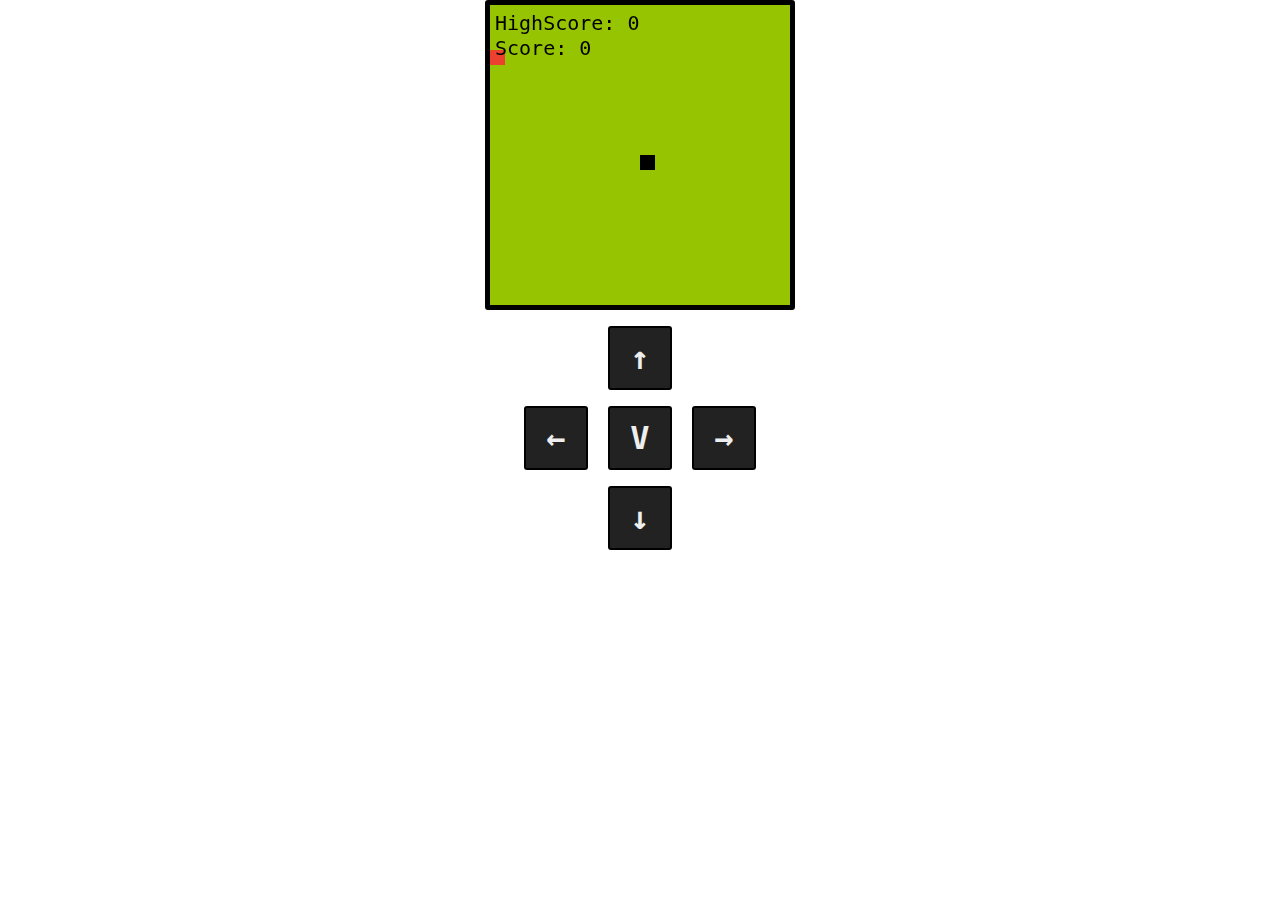
==== opdracht3/index.html @ 8913f701 "Snake v2.1" ====
<!DOCTYPE html>
<html lang="en">

<head>
  <meta charset="UTF-8">
  <meta name="viewport" content="width=device-width, initial-scale=1.0">
  <meta http-equiv="X-UA-Compatible" content="ie=edge">
  <title>Snake 2</title>
  <style>
    *,
    *::before,
    *::after {
      box-sizing: border-box;
    }

    body {
      margin: 0
    }

    canvas {
      background-color: #96C401;
      border-radius: 3px;
      border: 5px solid black;
      display: block;
      margin: 0 auto 1rem;
    }

    button {
      background-color: #222222;
      border-radius: 3px;
      border-top: none;
      border: 2px solid #000000;
      color: #EEEEEE;
      cursor: pointer;
      font-family: monospace;
      font-size: 2rem;
      font-weight: bold;
      height: 4rem;
      line-height: 2rem;
      margin-right: 1rem;
      width: 4rem;
    }

    button:last-of-type {
      margin-right: 0;
    }

    button:hover,
    button:focus {
      border: 2px solid tomato;
    }

    button[disabled] {
      visibility: hidden;
    }

    #gamepad {
      text-align: center;
    }

    #gamepad div {
      margin-bottom: 1rem;
    }
  </style>
</head>

<body>
  <canvas id="canvas"></canvas>
  <section id="gamepad">
    <div>
      <button id="up">&#8593;</button>
    </div>
    <div>
      <button id="left">&#8592;</button>
      <button id="voice" disabled>V</button>
      <button id="right">&#8594;</button>
    </div>
    <div>
      <button id="down">&#8595;</button>
    </div>
  </section>
  <script src="./index.js"></script>
</body>

</html>
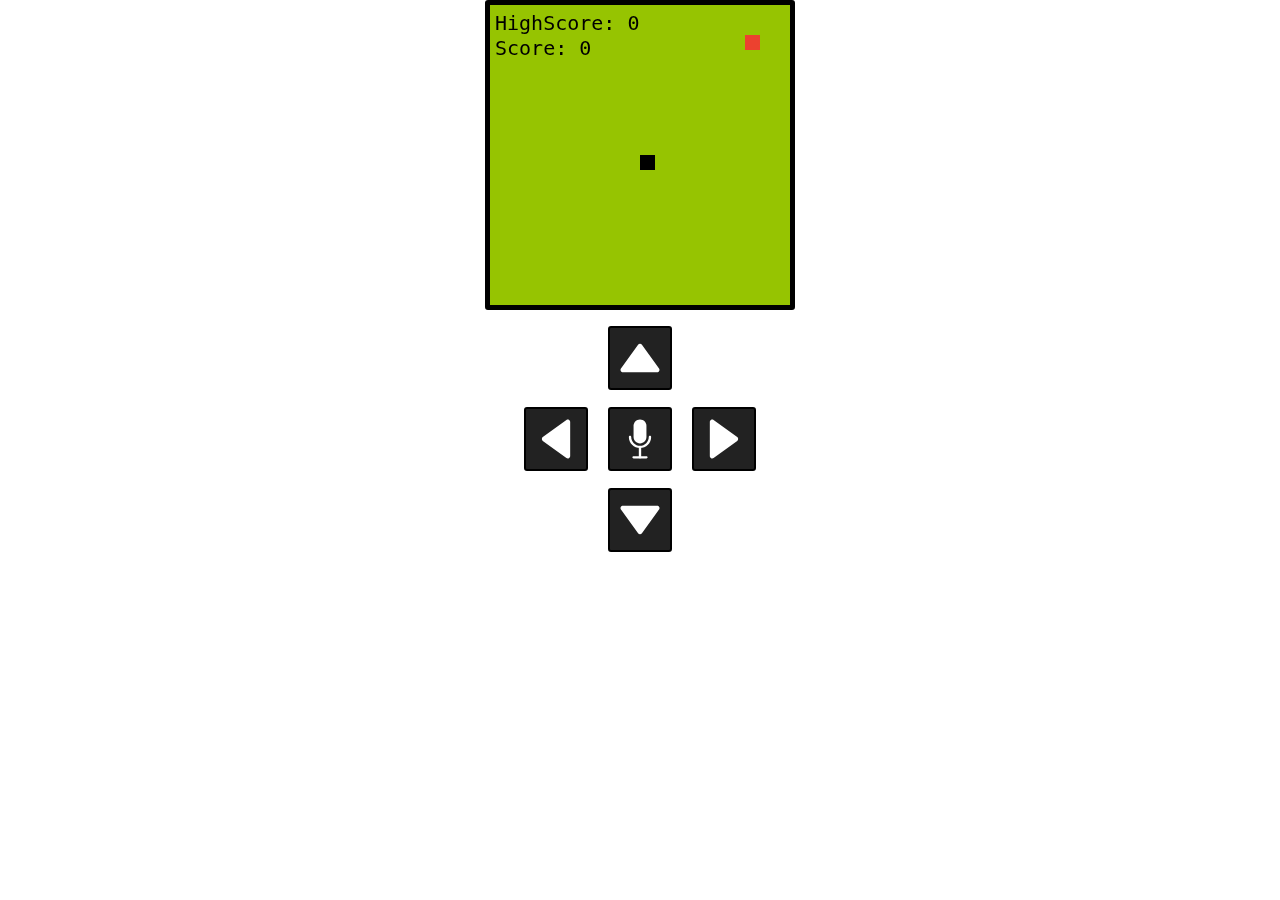
==== commit ef014082: "Snake v2.2" ====
--- a/opdracht3/index.html
+++ b/opdracht3/index.html
@@ -68,15 +68,15 @@
   <canvas id="canvas"></canvas>
   <section id="gamepad">
     <div>
-      <button id="up">&#8593;</button>
+      <button id="up"><svg width="100%" height="100%" viewBox="0 0 64 64" version="1.1" xmlns="http://www.w3.org/2000/svg" xmlns:xlink="http://www.w3.org/1999/xlink" xml:space="preserve" xmlns:serif="http://www.serif.com/" style="fill-rule:evenodd;clip-rule:evenodd;stroke-linejoin:round;stroke-miterlimit:1.41421;"><path d="M29.436,14.403l-22.832,31.472c-0.7,0.965 -0.799,2.239 -0.258,3.301c0.541,1.06 1.632,1.729 2.823,1.729l45.662,0c1.191,0 2.282,-0.669 2.823,-1.729c0.232,-0.454 0.346,-0.948 0.346,-1.44c0,-0.656 -0.204,-1.31 -0.604,-1.861l-22.832,-31.472c-0.595,-0.822 -1.548,-1.308 -2.564,-1.308c-1.016,0 -1.969,0.486 -2.564,1.308" style="fill:#fff;fill-rule:nonzero;"/></svg></button>
     </div>
     <div>
-      <button id="left">&#8592;</button>
-      <button id="voice" disabled>V</button>
-      <button id="right">&#8594;</button>
+      <button id="left"><svg width="100%" height="100%" viewBox="0 0 64 64" version="1.1" xmlns="http://www.w3.org/2000/svg" xmlns:xlink="http://www.w3.org/1999/xlink" xml:space="preserve" xmlns:serif="http://www.serif.com/" style="fill-rule:evenodd;clip-rule:evenodd;stroke-linejoin:round;stroke-miterlimit:1.41421;"><path d="M14.403,34.564l31.472,22.832c0.965,0.7 2.239,0.799 3.301,0.258c1.06,-0.541 1.729,-1.632 1.729,-2.823l0,-45.662c0,-1.191 -0.669,-2.282 -1.729,-2.823c-0.454,-0.232 -0.948,-0.346 -1.44,-0.346c-0.656,0 -1.31,0.204 -1.861,0.604l-31.472,22.832c-0.822,0.595 -1.308,1.548 -1.308,2.564c0,1.016 0.486,1.969 1.308,2.564" style="fill:#fff;fill-rule:nonzero;"/></svg></button>
+      <button id="voice" disabled><svg width="100%" height="100%" viewBox="0 0 64 64" version="1.1" xmlns="http://www.w3.org/2000/svg" xmlns:xlink="http://www.w3.org/1999/xlink" xml:space="preserve" xmlns:serif="http://www.serif.com/" style="fill-rule:evenodd;clip-rule:evenodd;stroke-linejoin:round;stroke-miterlimit:1.41421;"><g><path d="M40.58,58l-17.16,0c-0.87,0 -1.576,-0.706 -1.576,-1.576c0,-0.871 0.706,-1.576 1.576,-1.576l17.16,0c0.87,0 1.576,0.705 1.576,1.576c0,0.87 -0.706,1.576 -1.576,1.576Z" style="fill:#fff;fill-rule:nonzero;"/><path d="M32,58c-0.87,0 -1.576,-0.706 -1.576,-1.576l0,-12.912c0,-0.871 0.706,-1.576 1.576,-1.576c0.87,0 1.576,0.705 1.576,1.576l0,12.912c0,0.87 -0.706,1.576 -1.576,1.576Z" style="fill:#fff;fill-rule:nonzero;"/><path d="M32.086,37.873l-0.172,0c-4.691,0 -8.494,-3.803 -8.494,-8.494l0,-15.012c0,-4.691 3.803,-8.494 8.494,-8.494l0.172,0c4.691,0 8.494,3.803 8.494,8.494l0,15.012c0,4.691 -3.803,8.494 -8.494,8.494Z" style="fill:#fff;fill-rule:nonzero;"/><path d="M32.086,44.148l-0.172,0c-3.945,0 -7.654,-1.536 -10.443,-4.326c-2.79,-2.789 -4.326,-6.498 -4.326,-10.443c0,-0.871 0.706,-1.576 1.576,-1.576c0.87,0 1.576,0.705 1.576,1.576c0,3.103 1.208,6.02 3.403,8.214c2.194,2.195 5.111,3.403 8.214,3.403l0.172,0c3.103,0 6.02,-1.208 8.214,-3.403c2.194,-2.194 3.403,-5.111 3.403,-8.214c0,-0.871 0.705,-1.576 1.576,-1.576c0.87,0 1.576,0.705 1.576,1.576c0,3.945 -1.536,7.654 -4.326,10.443c-2.789,2.79 -6.498,4.326 -10.443,4.326Z" style="fill:#fff;fill-rule:nonzero;"/></g></svg></button>
+      <button id="right"><svg width="100%" height="100%" viewBox="0 0 64 64" version="1.1" xmlns="http://www.w3.org/2000/svg" xmlns:xlink="http://www.w3.org/1999/xlink" xml:space="preserve" xmlns:serif="http://www.serif.com/" style="fill-rule:evenodd;clip-rule:evenodd;stroke-linejoin:round;stroke-miterlimit:1.41421;"><path d="M49.597,29.436l-31.472,-22.832c-0.965,-0.7 -2.239,-0.799 -3.301,-0.258c-1.06,0.541 -1.729,1.632 -1.729,2.823l0,45.662c0,1.191 0.669,2.282 1.729,2.823c0.454,0.232 0.948,0.346 1.44,0.346c0.656,0 1.31,-0.204 1.861,-0.604l31.472,-22.832c0.822,-0.595 1.308,-1.548 1.308,-2.564c0,-1.016 -0.486,-1.969 -1.308,-2.564" style="fill:#fff;fill-rule:nonzero;"/></svg></button>
     </div>
     <div>
-      <button id="down">&#8595;</button>
+      <button id="down"><svg width="100%" height="100%" viewBox="0 0 64 64" version="1.1" xmlns="http://www.w3.org/2000/svg" xmlns:xlink="http://www.w3.org/1999/xlink" xml:space="preserve" xmlns:serif="http://www.serif.com/" style="fill-rule:evenodd;clip-rule:evenodd;stroke-linejoin:round;stroke-miterlimit:1.41421;"><path d="M34.564,49.597l22.832,-31.472c0.7,-0.965 0.799,-2.239 0.258,-3.301c-0.541,-1.06 -1.632,-1.729 -2.823,-1.729l-45.662,0c-1.191,0 -2.282,0.669 -2.823,1.729c-0.232,0.454 -0.346,0.948 -0.346,1.44c0,0.656 0.204,1.31 0.604,1.861l22.832,31.472c0.595,0.822 1.548,1.308 2.564,1.308c1.016,0 1.969,-0.486 2.564,-1.308" style="fill:#fff;fill-rule:nonzero;"/></svg></button>
     </div>
   </section>
   <script src="./index.js"></script>
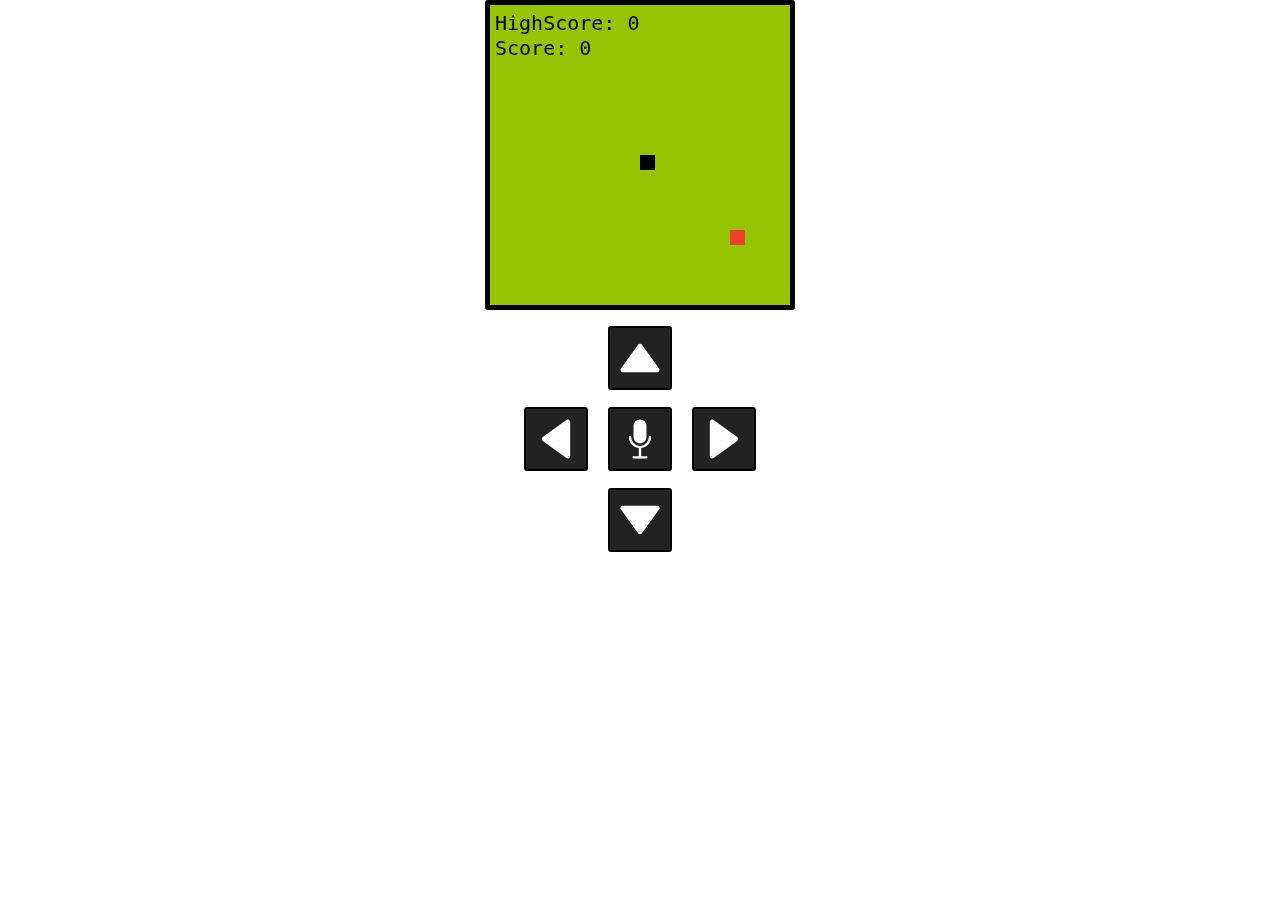
==== commit 0c26e9d6: "Merged every file together" ====
--- a/opdracht3/index.html
+++ b/opdracht3/index.html
@@ -68,18 +68,275 @@
   <canvas id="canvas"></canvas>
   <section id="gamepad">
     <div>
-      <button id="up"><svg width="100%" height="100%" viewBox="0 0 64 64" version="1.1" xmlns="http://www.w3.org/2000/svg" xmlns:xlink="http://www.w3.org/1999/xlink" xml:space="preserve" xmlns:serif="http://www.serif.com/" style="fill-rule:evenodd;clip-rule:evenodd;stroke-linejoin:round;stroke-miterlimit:1.41421;"><path d="M29.436,14.403l-22.832,31.472c-0.7,0.965 -0.799,2.239 -0.258,3.301c0.541,1.06 1.632,1.729 2.823,1.729l45.662,0c1.191,0 2.282,-0.669 2.823,-1.729c0.232,-0.454 0.346,-0.948 0.346,-1.44c0,-0.656 -0.204,-1.31 -0.604,-1.861l-22.832,-31.472c-0.595,-0.822 -1.548,-1.308 -2.564,-1.308c-1.016,0 -1.969,0.486 -2.564,1.308" style="fill:#fff;fill-rule:nonzero;"/></svg></button>
+      <button id="up">
+        <svg width="100%" height="100%" viewBox="0 0 64 64" version="1.1" xmlns="http://www.w3.org/2000/svg" xmlns:xlink="http://www.w3.org/1999/xlink"
+          xml:space="preserve" xmlns:serif="http://www.serif.com/" style="fill-rule:evenodd;clip-rule:evenodd;stroke-linejoin:round;stroke-miterlimit:1.41421;">
+          <path d="M29.436,14.403l-22.832,31.472c-0.7,0.965 -0.799,2.239 -0.258,3.301c0.541,1.06 1.632,1.729 2.823,1.729l45.662,0c1.191,0 2.282,-0.669 2.823,-1.729c0.232,-0.454 0.346,-0.948 0.346,-1.44c0,-0.656 -0.204,-1.31 -0.604,-1.861l-22.832,-31.472c-0.595,-0.822 -1.548,-1.308 -2.564,-1.308c-1.016,0 -1.969,0.486 -2.564,1.308"
+            style="fill:#fff;fill-rule:nonzero;" />
+        </svg>
+      </button>
     </div>
     <div>
-      <button id="left"><svg width="100%" height="100%" viewBox="0 0 64 64" version="1.1" xmlns="http://www.w3.org/2000/svg" xmlns:xlink="http://www.w3.org/1999/xlink" xml:space="preserve" xmlns:serif="http://www.serif.com/" style="fill-rule:evenodd;clip-rule:evenodd;stroke-linejoin:round;stroke-miterlimit:1.41421;"><path d="M14.403,34.564l31.472,22.832c0.965,0.7 2.239,0.799 3.301,0.258c1.06,-0.541 1.729,-1.632 1.729,-2.823l0,-45.662c0,-1.191 -0.669,-2.282 -1.729,-2.823c-0.454,-0.232 -0.948,-0.346 -1.44,-0.346c-0.656,0 -1.31,0.204 -1.861,0.604l-31.472,22.832c-0.822,0.595 -1.308,1.548 -1.308,2.564c0,1.016 0.486,1.969 1.308,2.564" style="fill:#fff;fill-rule:nonzero;"/></svg></button>
-      <button id="voice" disabled><svg width="100%" height="100%" viewBox="0 0 64 64" version="1.1" xmlns="http://www.w3.org/2000/svg" xmlns:xlink="http://www.w3.org/1999/xlink" xml:space="preserve" xmlns:serif="http://www.serif.com/" style="fill-rule:evenodd;clip-rule:evenodd;stroke-linejoin:round;stroke-miterlimit:1.41421;"><g><path d="M40.58,58l-17.16,0c-0.87,0 -1.576,-0.706 -1.576,-1.576c0,-0.871 0.706,-1.576 1.576,-1.576l17.16,0c0.87,0 1.576,0.705 1.576,1.576c0,0.87 -0.706,1.576 -1.576,1.576Z" style="fill:#fff;fill-rule:nonzero;"/><path d="M32,58c-0.87,0 -1.576,-0.706 -1.576,-1.576l0,-12.912c0,-0.871 0.706,-1.576 1.576,-1.576c0.87,0 1.576,0.705 1.576,1.576l0,12.912c0,0.87 -0.706,1.576 -1.576,1.576Z" style="fill:#fff;fill-rule:nonzero;"/><path d="M32.086,37.873l-0.172,0c-4.691,0 -8.494,-3.803 -8.494,-8.494l0,-15.012c0,-4.691 3.803,-8.494 8.494,-8.494l0.172,0c4.691,0 8.494,3.803 8.494,8.494l0,15.012c0,4.691 -3.803,8.494 -8.494,8.494Z" style="fill:#fff;fill-rule:nonzero;"/><path d="M32.086,44.148l-0.172,0c-3.945,0 -7.654,-1.536 -10.443,-4.326c-2.79,-2.789 -4.326,-6.498 -4.326,-10.443c0,-0.871 0.706,-1.576 1.576,-1.576c0.87,0 1.576,0.705 1.576,1.576c0,3.103 1.208,6.02 3.403,8.214c2.194,2.195 5.111,3.403 8.214,3.403l0.172,0c3.103,0 6.02,-1.208 8.214,-3.403c2.194,-2.194 3.403,-5.111 3.403,-8.214c0,-0.871 0.705,-1.576 1.576,-1.576c0.87,0 1.576,0.705 1.576,1.576c0,3.945 -1.536,7.654 -4.326,10.443c-2.789,2.79 -6.498,4.326 -10.443,4.326Z" style="fill:#fff;fill-rule:nonzero;"/></g></svg></button>
-      <button id="right"><svg width="100%" height="100%" viewBox="0 0 64 64" version="1.1" xmlns="http://www.w3.org/2000/svg" xmlns:xlink="http://www.w3.org/1999/xlink" xml:space="preserve" xmlns:serif="http://www.serif.com/" style="fill-rule:evenodd;clip-rule:evenodd;stroke-linejoin:round;stroke-miterlimit:1.41421;"><path d="M49.597,29.436l-31.472,-22.832c-0.965,-0.7 -2.239,-0.799 -3.301,-0.258c-1.06,0.541 -1.729,1.632 -1.729,2.823l0,45.662c0,1.191 0.669,2.282 1.729,2.823c0.454,0.232 0.948,0.346 1.44,0.346c0.656,0 1.31,-0.204 1.861,-0.604l31.472,-22.832c0.822,-0.595 1.308,-1.548 1.308,-2.564c0,-1.016 -0.486,-1.969 -1.308,-2.564" style="fill:#fff;fill-rule:nonzero;"/></svg></button>
+      <button id="left">
+        <svg width="100%" height="100%" viewBox="0 0 64 64" version="1.1" xmlns="http://www.w3.org/2000/svg" xmlns:xlink="http://www.w3.org/1999/xlink"
+          xml:space="preserve" xmlns:serif="http://www.serif.com/" style="fill-rule:evenodd;clip-rule:evenodd;stroke-linejoin:round;stroke-miterlimit:1.41421;">
+          <path d="M14.403,34.564l31.472,22.832c0.965,0.7 2.239,0.799 3.301,0.258c1.06,-0.541 1.729,-1.632 1.729,-2.823l0,-45.662c0,-1.191 -0.669,-2.282 -1.729,-2.823c-0.454,-0.232 -0.948,-0.346 -1.44,-0.346c-0.656,0 -1.31,0.204 -1.861,0.604l-31.472,22.832c-0.822,0.595 -1.308,1.548 -1.308,2.564c0,1.016 0.486,1.969 1.308,2.564"
+            style="fill:#fff;fill-rule:nonzero;" />
+        </svg>
+      </button>
+      <button id="voice" disabled>
+        <svg width="100%" height="100%" viewBox="0 0 64 64" version="1.1" xmlns="http://www.w3.org/2000/svg" xmlns:xlink="http://www.w3.org/1999/xlink"
+          xml:space="preserve" xmlns:serif="http://www.serif.com/" style="fill-rule:evenodd;clip-rule:evenodd;stroke-linejoin:round;stroke-miterlimit:1.41421;">
+          <g>
+            <path d="M40.58,58l-17.16,0c-0.87,0 -1.576,-0.706 -1.576,-1.576c0,-0.871 0.706,-1.576 1.576,-1.576l17.16,0c0.87,0 1.576,0.705 1.576,1.576c0,0.87 -0.706,1.576 -1.576,1.576Z"
+              style="fill:#fff;fill-rule:nonzero;" />
+            <path d="M32,58c-0.87,0 -1.576,-0.706 -1.576,-1.576l0,-12.912c0,-0.871 0.706,-1.576 1.576,-1.576c0.87,0 1.576,0.705 1.576,1.576l0,12.912c0,0.87 -0.706,1.576 -1.576,1.576Z"
+              style="fill:#fff;fill-rule:nonzero;" />
+            <path d="M32.086,37.873l-0.172,0c-4.691,0 -8.494,-3.803 -8.494,-8.494l0,-15.012c0,-4.691 3.803,-8.494 8.494,-8.494l0.172,0c4.691,0 8.494,3.803 8.494,8.494l0,15.012c0,4.691 -3.803,8.494 -8.494,8.494Z"
+              style="fill:#fff;fill-rule:nonzero;" />
+            <path d="M32.086,44.148l-0.172,0c-3.945,0 -7.654,-1.536 -10.443,-4.326c-2.79,-2.789 -4.326,-6.498 -4.326,-10.443c0,-0.871 0.706,-1.576 1.576,-1.576c0.87,0 1.576,0.705 1.576,1.576c0,3.103 1.208,6.02 3.403,8.214c2.194,2.195 5.111,3.403 8.214,3.403l0.172,0c3.103,0 6.02,-1.208 8.214,-3.403c2.194,-2.194 3.403,-5.111 3.403,-8.214c0,-0.871 0.705,-1.576 1.576,-1.576c0.87,0 1.576,0.705 1.576,1.576c0,3.945 -1.536,7.654 -4.326,10.443c-2.789,2.79 -6.498,4.326 -10.443,4.326Z"
+              style="fill:#fff;fill-rule:nonzero;" />
+          </g>
+        </svg>
+      </button>
+      <button id="right">
+        <svg width="100%" height="100%" viewBox="0 0 64 64" version="1.1" xmlns="http://www.w3.org/2000/svg" xmlns:xlink="http://www.w3.org/1999/xlink"
+          xml:space="preserve" xmlns:serif="http://www.serif.com/" style="fill-rule:evenodd;clip-rule:evenodd;stroke-linejoin:round;stroke-miterlimit:1.41421;">
+          <path d="M49.597,29.436l-31.472,-22.832c-0.965,-0.7 -2.239,-0.799 -3.301,-0.258c-1.06,0.541 -1.729,1.632 -1.729,2.823l0,45.662c0,1.191 0.669,2.282 1.729,2.823c0.454,0.232 0.948,0.346 1.44,0.346c0.656,0 1.31,-0.204 1.861,-0.604l31.472,-22.832c0.822,-0.595 1.308,-1.548 1.308,-2.564c0,-1.016 -0.486,-1.969 -1.308,-2.564"
+            style="fill:#fff;fill-rule:nonzero;" />
+        </svg>
+      </button>
     </div>
     <div>
-      <button id="down"><svg width="100%" height="100%" viewBox="0 0 64 64" version="1.1" xmlns="http://www.w3.org/2000/svg" xmlns:xlink="http://www.w3.org/1999/xlink" xml:space="preserve" xmlns:serif="http://www.serif.com/" style="fill-rule:evenodd;clip-rule:evenodd;stroke-linejoin:round;stroke-miterlimit:1.41421;"><path d="M34.564,49.597l22.832,-31.472c0.7,-0.965 0.799,-2.239 0.258,-3.301c-0.541,-1.06 -1.632,-1.729 -2.823,-1.729l-45.662,0c-1.191,0 -2.282,0.669 -2.823,1.729c-0.232,0.454 -0.346,0.948 -0.346,1.44c0,0.656 0.204,1.31 0.604,1.861l22.832,31.472c0.595,0.822 1.548,1.308 2.564,1.308c1.016,0 1.969,-0.486 2.564,-1.308" style="fill:#fff;fill-rule:nonzero;"/></svg></button>
+      <button id="down">
+        <svg width="100%" height="100%" viewBox="0 0 64 64" version="1.1" xmlns="http://www.w3.org/2000/svg" xmlns:xlink="http://www.w3.org/1999/xlink"
+          xml:space="preserve" xmlns:serif="http://www.serif.com/" style="fill-rule:evenodd;clip-rule:evenodd;stroke-linejoin:round;stroke-miterlimit:1.41421;">
+          <path d="M34.564,49.597l22.832,-31.472c0.7,-0.965 0.799,-2.239 0.258,-3.301c-0.541,-1.06 -1.632,-1.729 -2.823,-1.729l-45.662,0c-1.191,0 -2.282,0.669 -2.823,1.729c-0.232,0.454 -0.346,0.948 -0.346,1.44c0,0.656 0.204,1.31 0.604,1.861l22.832,31.472c0.595,0.822 1.548,1.308 2.564,1.308c1.016,0 1.969,-0.486 2.564,-1.308"
+            style="fill:#fff;fill-rule:nonzero;" />
+        </svg>
+      </button>
     </div>
   </section>
-  <script src="./index.js"></script>
+  <script>
+    var canvas = document.getElementById('canvas')
+    var ctx = canvas.getContext('2d', {
+      alpha: true
+    })
+    var up = document.getElementById('up')
+    var down = document.getElementById('down')
+    var left = document.getElementById('left')
+    var right = document.getElementById('right')
+    var voice = document.getElementById('voice')
+    var cellSize = canvas.width / 20
+    var voiceInput = false
+    var currentScore = 0
+    var highScore = 0
+    var fps = 10
+
+    var snake = {
+      x: 10 * cellSize,
+      y: 10 * cellSize,
+      xSpeed: 0,
+      ySpeed: 0,
+      tail: [],
+
+      move: function (x, y) {
+        this.xSpeed = x
+        this.ySpeed = y
+      },
+
+      update: function () {
+        for (var i = 0; i < this.tail.length - 1; i++) {
+          this.tail[i].x = this.tail[i + 1].x || this.x
+          this.tail[i].y = this.tail[i + 1].y || this.y
+        }
+
+        if (this.tail.length > 0) {
+          this.tail[this.tail.length - 1].x = this.x
+          this.tail[this.tail.length - 1].y = this.y
+        }
+
+        this.x = this.x + this.xSpeed * cellSize
+        this.y = this.y + this.ySpeed * cellSize
+
+        if (
+          this.x > canvas.width - cellSize ||
+          this.x < 0 ||
+          this.y > canvas.height - cellSize ||
+          this.y < 0
+        ) {
+          this.xSpeed = this.xSpeed * -1
+          this.ySpeed = this.ySpeed * -1
+        }
+      },
+
+      show: function () {
+        for (var i = 0; i < this.tail.length; i++) {
+          ctx.fillRect(this.tail[i].x, this.tail[i].y, cellSize, cellSize)
+        }
+        ctx.fillRect(this.x, this.y, cellSize, cellSize)
+      }
+    }
+
+    var fruit = {
+      x: Math.floor(Math.random() * 20 + 1) * cellSize - cellSize,
+      y: Math.floor(Math.random() * 20 + 1) * cellSize - cellSize,
+
+      getNewPos: function () {
+        this.x = Math.floor(Math.random() * 20 + 1) * cellSize - cellSize
+        this.y = Math.floor(Math.random() * 20 + 1) * cellSize - cellSize
+      },
+
+      show: function () {
+        ctx.fillRect(this.x, this.y, cellSize, cellSize)
+      }
+    }
+
+    function setup() {
+      canvas.width = 300
+      canvas.height = 300
+      ctx.font = '20px monospace'
+      if (document.cookie === undefined) {
+        document.cookie = 'highScore=0; path=/'
+      }
+    }
+
+    function draw() {
+      setTimeout(function () {
+        window.requestAnimationFrame(draw)
+        highScore = document.cookie.split('=')[1]
+        ctx.clearRect(0, 0, canvas.width, canvas.height)
+        if (!(
+            snake.x > fruit.x ||
+            snake.x < fruit.x ||
+            snake.y > fruit.y ||
+            snake.y < fruit.y
+          )) {
+          fruit.getNewPos()
+          snake.tail.push({
+            x: snake.x,
+            y: snake.y
+          })
+          currentScore++
+          if (currentScore > highScore) {
+            document.cookie = `highScore=${currentScore}; path=/`
+          }
+        }
+        ctx.fillStyle = '#EC412F'
+        fruit.show()
+        ctx.fillStyle = '#000000'
+        snake.update()
+        snake.show()
+        if (document.cookie) {
+          ctx.fillText(`HighScore: ${highScore}`, 5, 25)
+          ctx.fillText(`Score: ${currentScore}`, 5, 50)
+        } else {
+          ctx.fillText(`Score: ${currentScore}`, 5, 25)
+        }
+      }, 1000 / fps)
+    }
+
+    up.addEventListener('click', function () {
+      fps = 10
+      snake.move(0, -1)
+    })
+
+    down.addEventListener('click', function () {
+      fps = 10
+      snake.move(0, 1)
+    })
+
+    left.addEventListener('click', function () {
+      fps = 10
+      snake.move(-1, 0)
+    })
+
+    right.addEventListener('click', function () {
+      fps = 10
+      snake.move(1, 0)
+    })
+
+    function keyPressed(e) {
+      if (voiceInput === false) {
+        switch (e.keyCode) {
+          case 38:
+            fps = 10
+            snake.move(0, -1)
+            break
+          case 40:
+            fps = 10
+            snake.move(0, 1)
+            break
+          case 37:
+            fps = 10
+            snake.move(-1, 0)
+            break
+          case 39:
+            fps = 10
+            snake.move(1, 0)
+            break
+        }
+      }
+    }
+
+    if ('webkitSpeechRecognition' in window) {
+      var recognition = new webkitSpeechRecognition()
+      var speechRecognitionList = new webkitSpeechGrammarList()
+      var grammarList = 'top | down | left | right'
+      var grammar = `#JSGF V1.0; grammar directions; public <direction> = ${grammarList} ;`
+
+      voice.disabled = false
+
+      speechRecognitionList.addFromString(grammar, 1)
+      recognition.grammars = speechRecognitionList
+      recognition.interimResults = true
+      recognition.continuous = true
+      recognition.lang = 'en-US'
+
+      voice.onclick = function () {
+        if (voiceInput) {
+          up.disabled = false
+          down.disabled = false
+          left.disabled = false
+          right.disabled = false
+          recognition.stop()
+          voiceInput = false
+        } else {
+          fps = 5
+          up.disabled = true
+          down.disabled = true
+          left.disabled = true
+          right.disabled = true
+          recognition.start()
+          voiceInput = true
+        }
+      }
+
+      recognition.onresult = function (event) {
+        var latest = event.results.length - 1
+        var guess = event.results[latest][0].transcript.trim().toLowerCase()
+
+        switch (guess) {
+          case 'top':
+            snake.move(0, -1)
+            break
+          case 'down':
+            snake.move(0, 1)
+            break
+          case 'left':
+            snake.move(-1, 0)
+            break
+          case 'right':
+            snake.move(1, 0)
+        }
+      }
+    }
+
+    document.onkeyup = keyPressed
+
+    setup()
+    draw()
+  </script>
 </body>
 
 </html>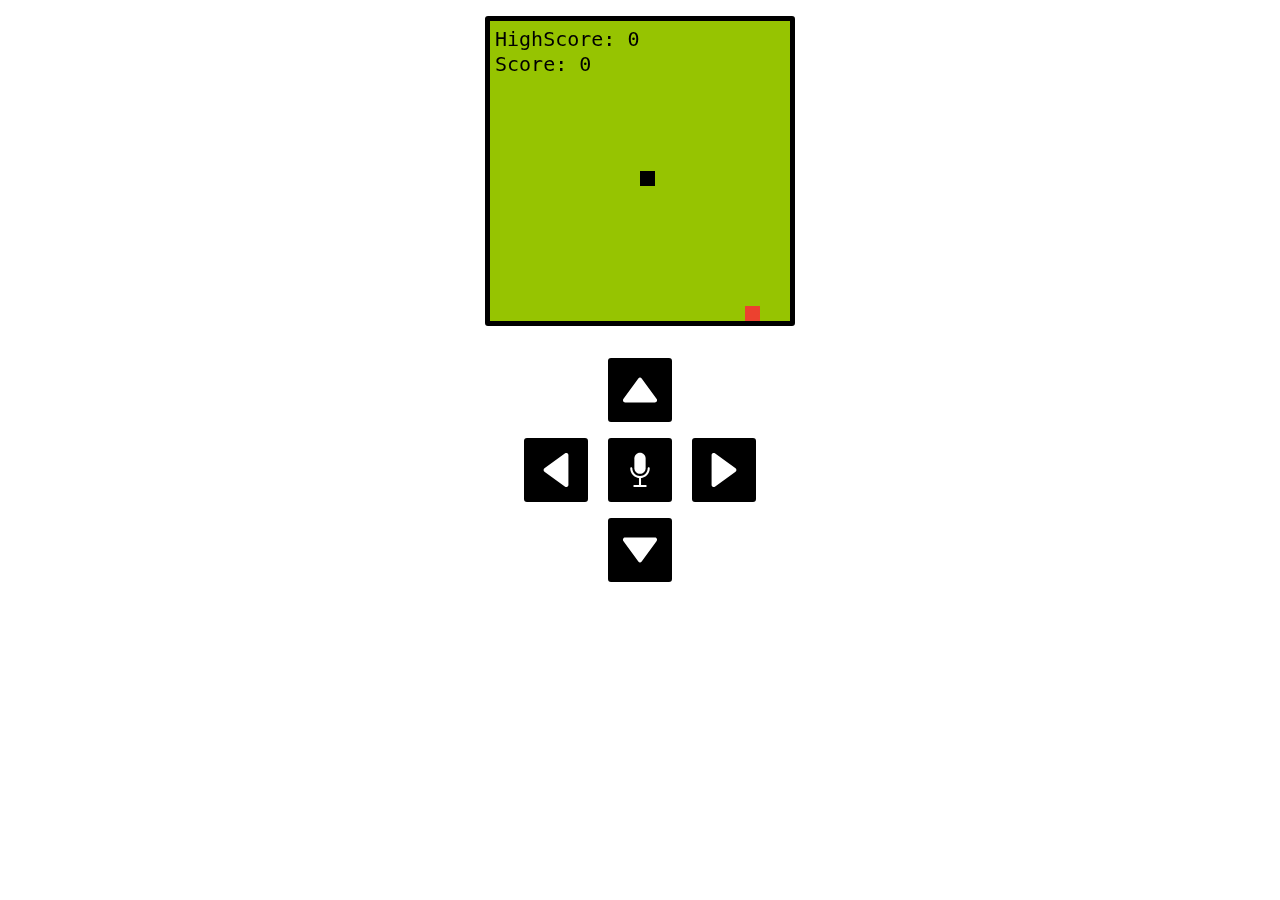
==== commit c01004fc: "Fixed a problem where cookies where not created" ====
--- a/opdracht3/index.html
+++ b/opdracht3/index.html
@@ -11,6 +11,7 @@
     *::before,
     *::after {
       box-sizing: border-box;
+      transition: all 0.2s ease-in-out;
     }
 
     body {
@@ -22,14 +23,14 @@
       border-radius: 3px;
       border: 5px solid black;
       display: block;
-      margin: 0 auto 1rem;
+      margin: 1rem auto 2rem;
     }
 
     button {
-      background-color: #222222;
+      background-color: #000000;
       border-radius: 3px;
       border-top: none;
-      border: 2px solid #000000;
+      border: 5px solid #000000;
       color: #EEEEEE;
       cursor: pointer;
       font-family: monospace;
@@ -46,12 +47,18 @@
     }
 
     button:hover,
-    button:focus {
-      border: 2px solid tomato;
+    button:focus,
+    button:active {
+      border: 5px solid #EC412F;
     }
 
     button[disabled] {
       visibility: hidden;
+    }
+
+    button svg {
+      width: 100%;
+      height: 100%;
     }
 
     #gamepad {
@@ -196,7 +203,7 @@
       canvas.width = 300
       canvas.height = 300
       ctx.font = '20px monospace'
-      if (document.cookie === undefined) {
+      if (document.cookie === '') {
         document.cookie = 'highScore=0; path=/'
       }
     }
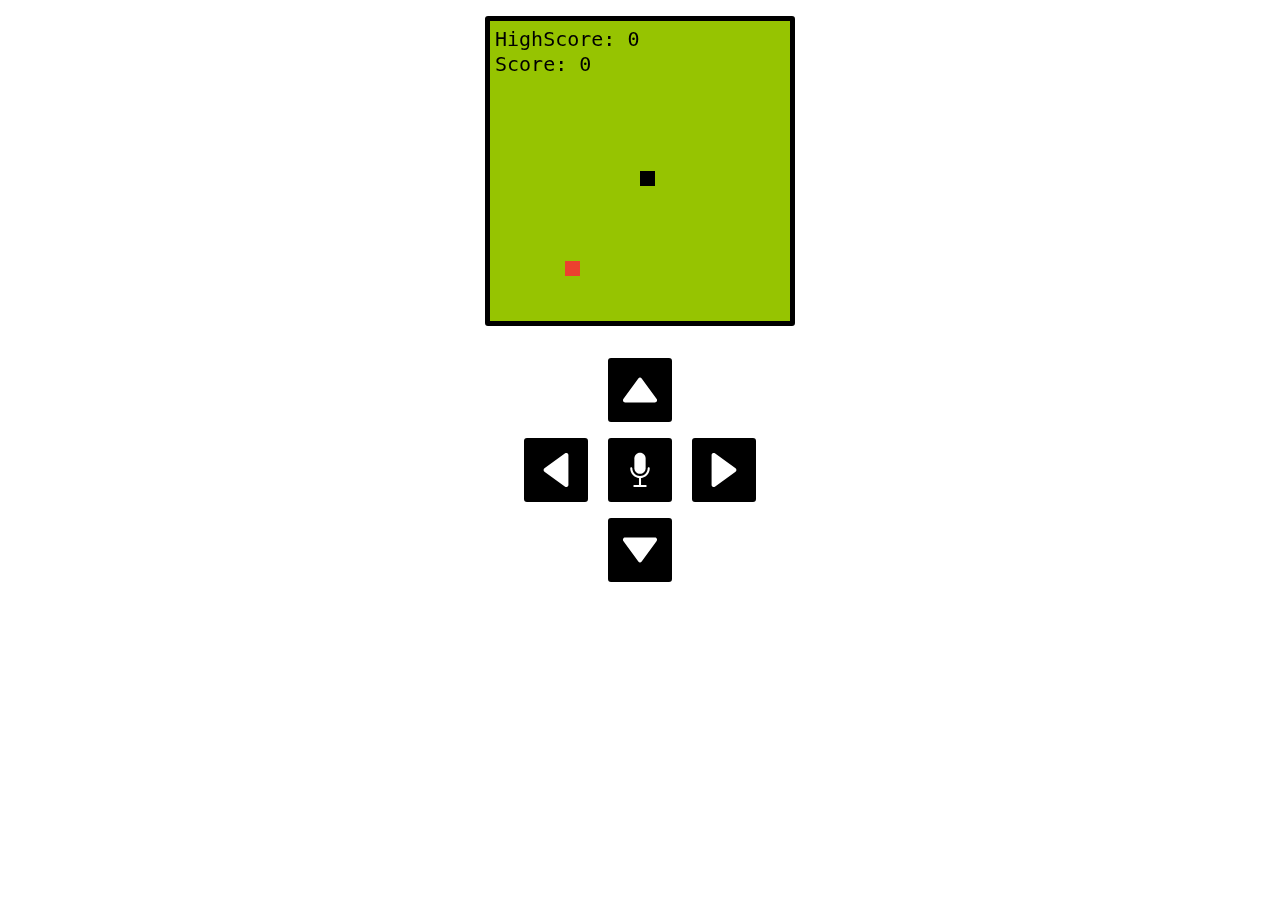
==== commit 4599c95d: "Removed the svg styling" ====
--- a/opdracht3/index.html
+++ b/opdracht3/index.html
@@ -54,11 +54,6 @@
 
     button[disabled] {
       visibility: hidden;
-    }
-
-    button svg {
-      width: 100%;
-      height: 100%;
     }
 
     #gamepad {
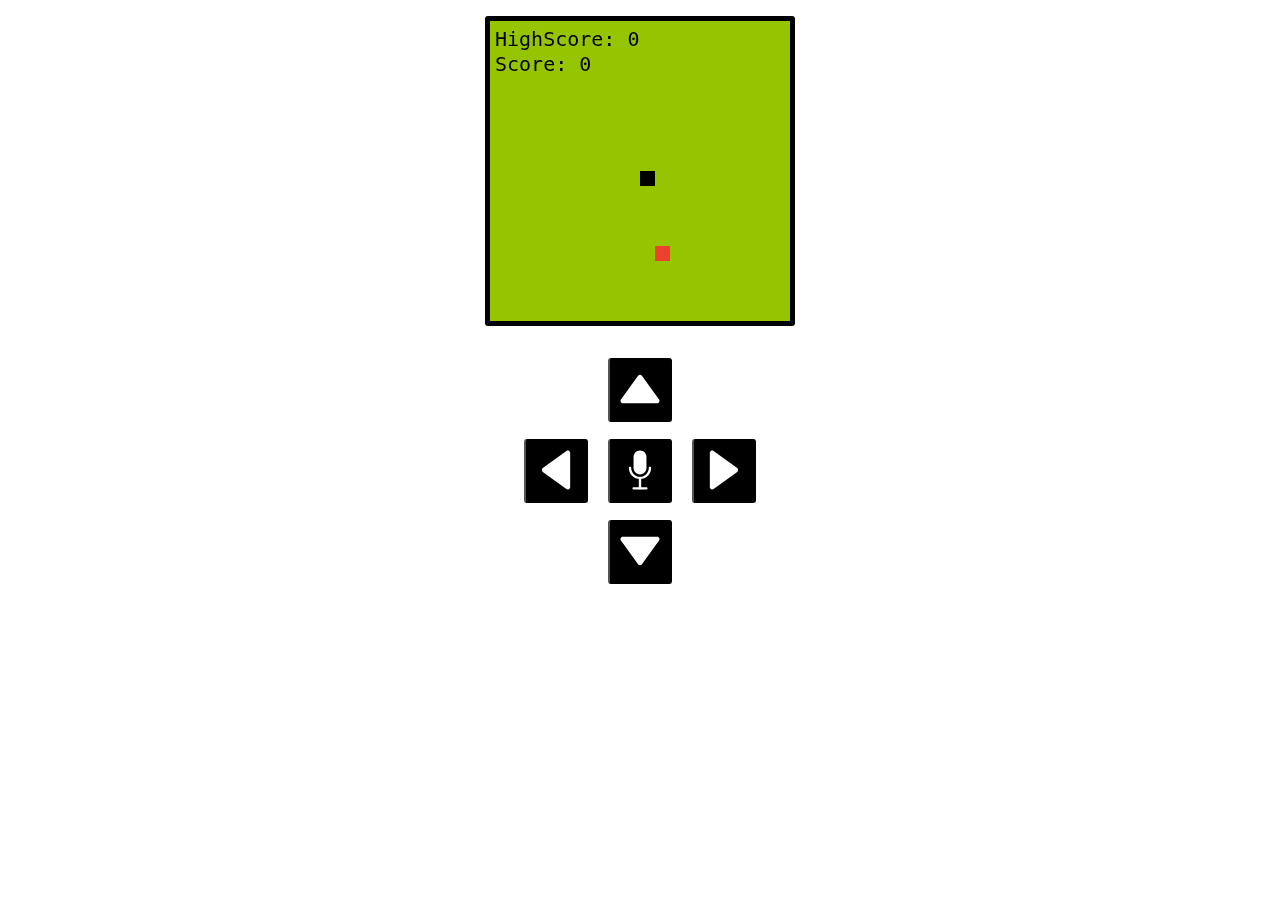
==== commit e0f880d5: "Button states update" ====
--- a/opdracht3/index.html
+++ b/opdracht3/index.html
@@ -30,7 +30,6 @@
       background-color: #000000;
       border-radius: 3px;
       border-top: none;
-      border: 5px solid #000000;
       color: #EEEEEE;
       cursor: pointer;
       font-family: monospace;
@@ -49,7 +48,7 @@
     button:hover,
     button:focus,
     button:active {
-      border: 5px solid #EC412F;
+      background-color: #EC412F;
     }
 
     button[disabled] {
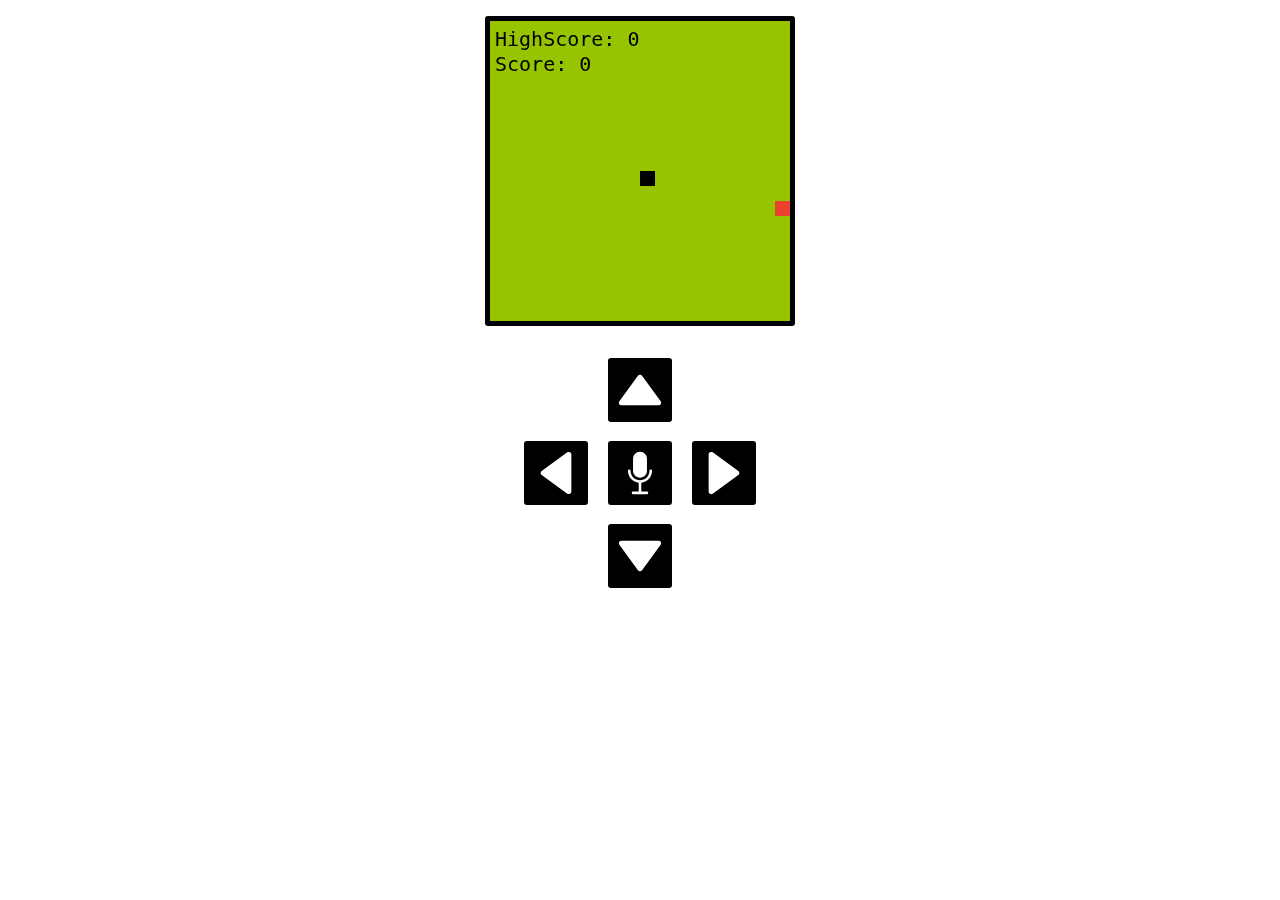
==== commit 45761565: "Removed btn border...." ====
--- a/opdracht3/index.html
+++ b/opdracht3/index.html
@@ -29,7 +29,7 @@
     button {
       background-color: #000000;
       border-radius: 3px;
-      border-top: none;
+      border: none;
       color: #EEEEEE;
       cursor: pointer;
       font-family: monospace;
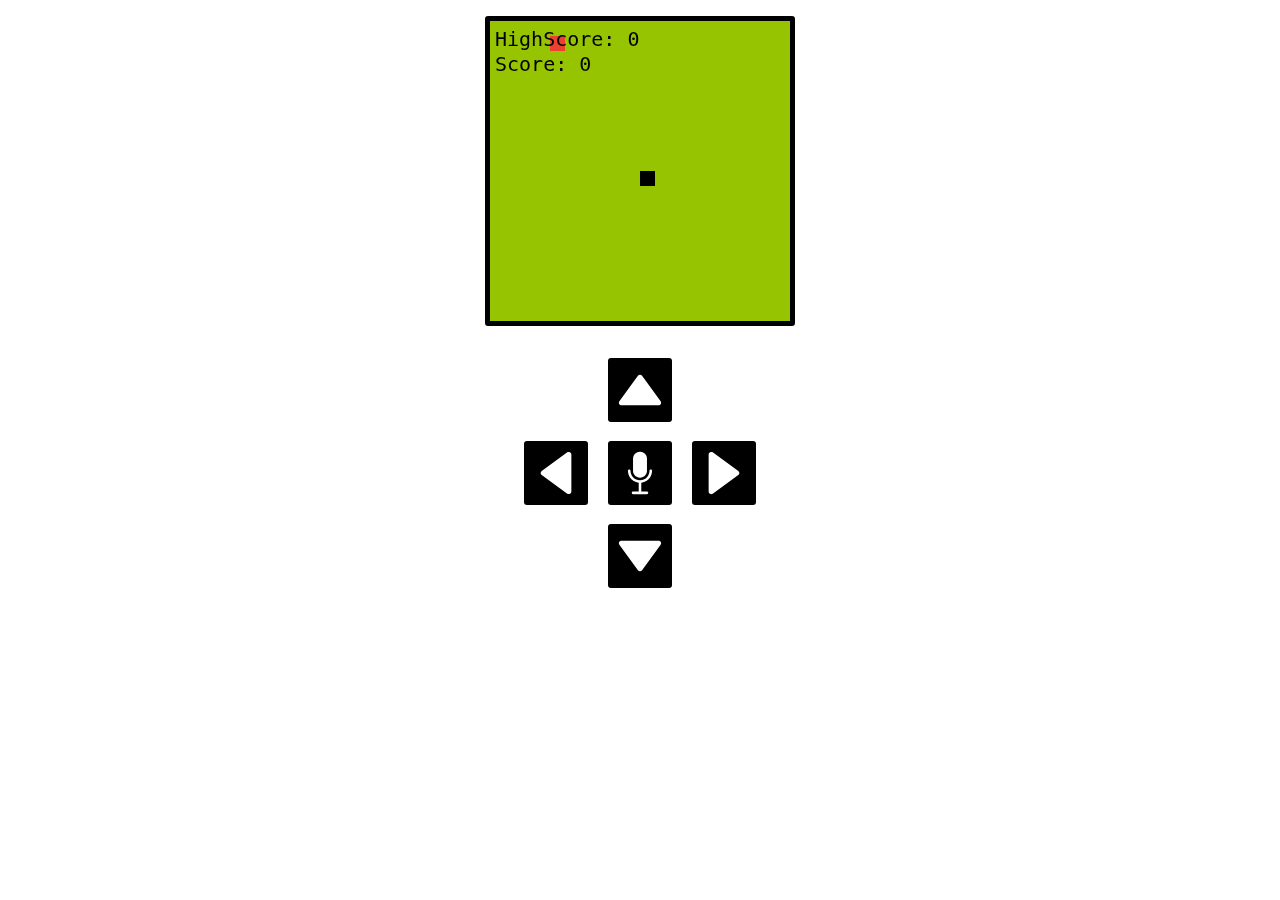
==== commit 4fe50b3a: "Readme Update" ====
--- a/opdracht3/index.html
+++ b/opdracht3/index.html
@@ -220,7 +220,7 @@
           })
           currentScore++
           if (currentScore > highScore) {
-            document.cookie = `highScore=${currentScore}; path=/`
+            document.cookie = 'highScore=' + currentScore + '; path=/'
           }
         }
         ctx.fillStyle = '#EC412F'
@@ -229,10 +229,10 @@
         snake.update()
         snake.show()
         if (document.cookie) {
-          ctx.fillText(`HighScore: ${highScore}`, 5, 25)
-          ctx.fillText(`Score: ${currentScore}`, 5, 50)
+          ctx.fillText('HighScore: ' + highScore, 5, 25)
+          ctx.fillText('Score: ' + currentScore, 5, 50)
         } else {
-          ctx.fillText(`Score: ${currentScore}`, 5, 25)
+          ctx.fillText('Score: ' + currentScore, 5, 25)
         }
       }, 1000 / fps)
     }
@@ -284,7 +284,7 @@
       var recognition = new webkitSpeechRecognition()
       var speechRecognitionList = new webkitSpeechGrammarList()
       var grammarList = 'top | down | left | right'
-      var grammar = `#JSGF V1.0; grammar directions; public <direction> = ${grammarList} ;`
+      var grammar = '#JSGF V1.0; grammar directions; public <direction> = ' + grammarList + ';'
 
       voice.disabled = false
 
